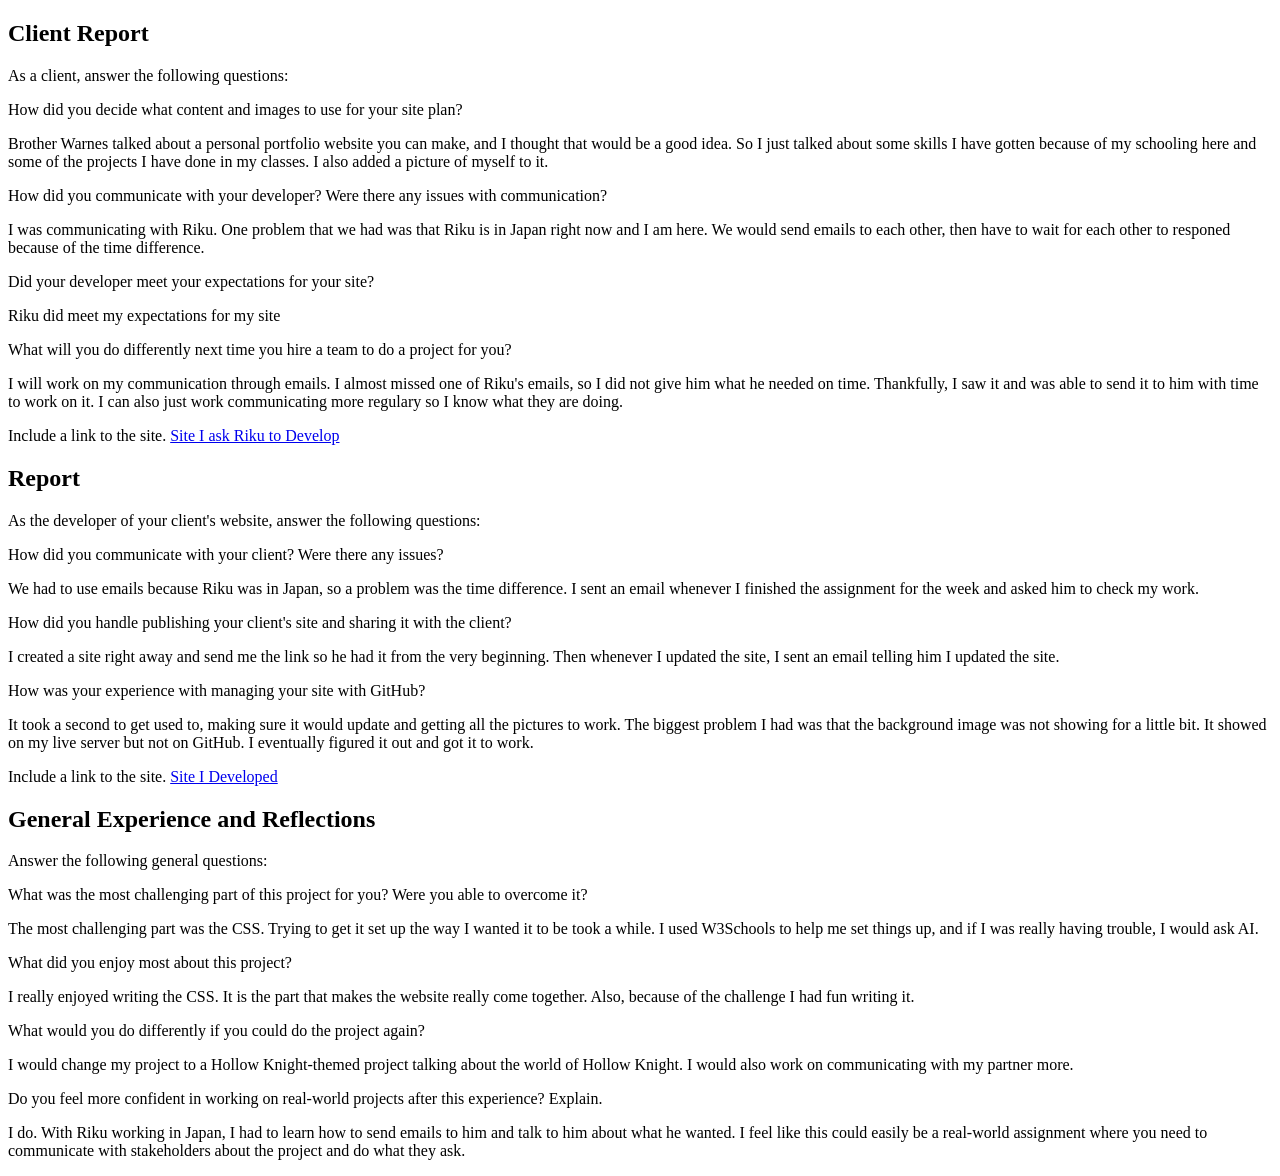
==== client_report.html @ 1763fada "client report" ====
<!DOCTYPE html>
<html lang="en">
<head>
    <meta charset="UTF-8">
    <meta name="viewport" content="width=device-width, initial-scale=1.0">
    <title>Document</title>
</head>

<body>
<h2>Client Report</h2>
<p>As a client, answer the following questions:</p> 
<p>How did you decide what content and images to use for your site plan?</p>
<p>Brother Warnes talked about a personal portfolio website you can make, and I thought that would be a good idea. 
    So I just talked about some skills I have gotten because of my schooling here and some of the projects I have  
    done in my classes. I also added a picture of myself to it. 
</p
<p>How did you communicate with your developer? Were there any issues with communication?</p> 
<p>I was communicating with Riku. One problem that we had was that Riku is in Japan right now and I am here. 
    We would send emails to each other, then have to wait for each other to responed because of the time difference. 
</p>
<p>Did your developer meet your expectations for your site?</p>
<p> Riku did meet my expectations for my site</p> 
<p>What will you do differently next time you hire a team to do a project for you?</p>
<p>I will work on my communication through emails. I almost missed one of Riku's emails, so I did not give him what 
    he needed on time. Thankfully, I saw it and was able to send it to him with time to work on it. I can also just  
    work communicating more regulary so I know what they are doing.
</p>
<p>Include a link to the site.
    <a href="https://riku05190.github.io/WDD_Dallin/"> Site I ask Riku to Develop</a>
</p>

<h2>Report</h2>
<p>As the developer of your client's website, answer the following questions:</p> 
<p>How did you communicate with your client? Were there any issues?</p> 
<p>We had to use emails because Riku was in Japan, so a problem was the time difference. I sent an email whenever 
    I finished the assignment for the week and asked him to check my work.
</p>
<p>How did you handle publishing your client's site and sharing it with the client?</p> 
<p>I created a site right away and send me the link so he had it from the very beginning. Then whenever I updated the 
    site, I sent an email telling him I updated the site. 
</p>
<p>How was your experience with managing your site with GitHub?</p>
<p>It took a second to get used to, making sure it would update and getting all the pictures to work. The biggest  
    problem I had was that the background image was not showing for a little bit. It showed on my live server but not  
    on GitHub. I eventually figured it out and got it to work. 
</p>
<p>Include a link to the site.
    <a href="https://dallintaff.github.io/WDD130_Nakamura/"> Site I Developed</a>
</p>

<h2>General Experience and Reflections</h2>
<p>Answer the following general questions:</p>
<p>What was the most challenging part of this project for you? Were you able to overcome it?</p>
<p>The most challenging part was the CSS. Trying to get it set up the way I wanted it to be took a while. 
    I used W3Schools to help me set things up, and if I was really having trouble, I would ask AI. 
</p>
<p>What did you enjoy most about this project?</p>
<p>I really enjoyed writing the CSS. It is the part that makes the website really come together. Also, because of  
    the challenge I had fun writing it.
</p>
<p>What would you do differently if you could do the project again?</p>
<p>I would change my project to a Hollow Knight-themed project talking about the world of Hollow Knight. I would  
    also work on communicating with my partner more. 
</p>
<p>Do you feel more confident in working on real-world projects after this experience? Explain.</p>
<p>I do. With Riku working in Japan, I had to learn how to send emails to him and talk to him about what he wanted. 
    I feel like this could easily be a real-world assignment where you need to communicate with stakeholders about  
    the project and do what they ask.
</p>
</body>
</html>
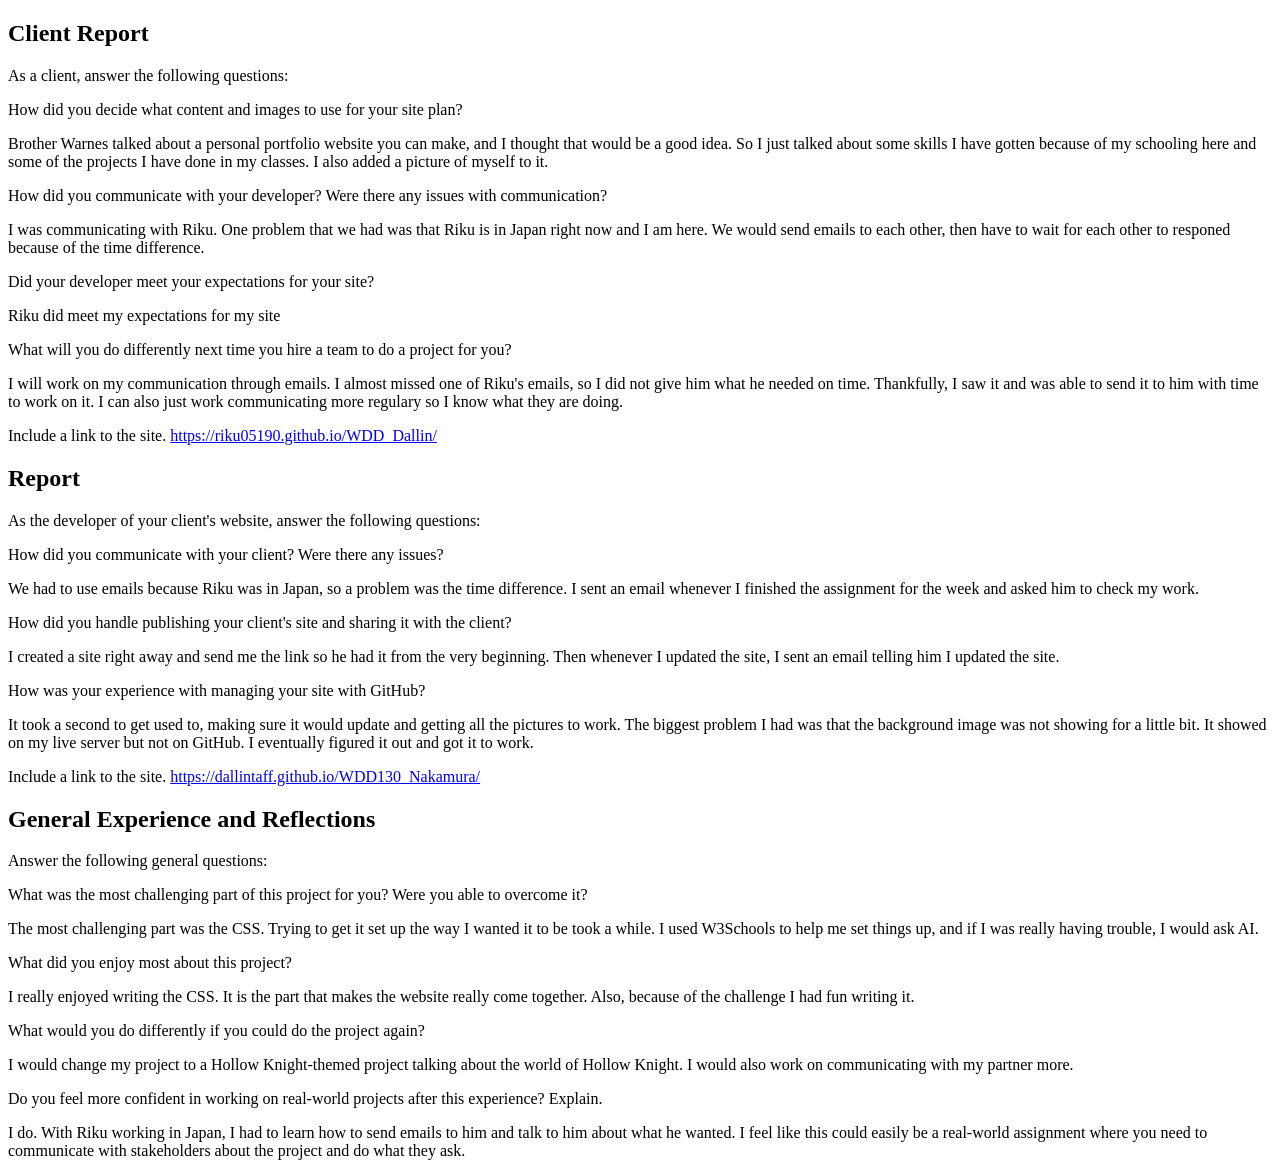
==== commit 7607ce26: "changed hmtl" ====
--- a/client_report.html
+++ b/client_report.html
@@ -26,7 +26,7 @@
     work communicating more regulary so I know what they are doing.
 </p>
 <p>Include a link to the site.
-    <a href="https://riku05190.github.io/WDD_Dallin/"> Site I ask Riku to Develop</a>
+    <a href="https://riku05190.github.io/WDD_Dallin/"> https://riku05190.github.io/WDD_Dallin/</a>
 </p>
 
 <h2>Report</h2>
@@ -45,7 +45,7 @@
     on GitHub. I eventually figured it out and got it to work. 
 </p>
 <p>Include a link to the site.
-    <a href="https://dallintaff.github.io/WDD130_Nakamura/"> Site I Developed</a>
+    <a href="https://dallintaff.github.io/WDD130_Nakamura/"> https://dallintaff.github.io/WDD130_Nakamura/</a>
 </p>
 
 <h2>General Experience and Reflections</h2>
